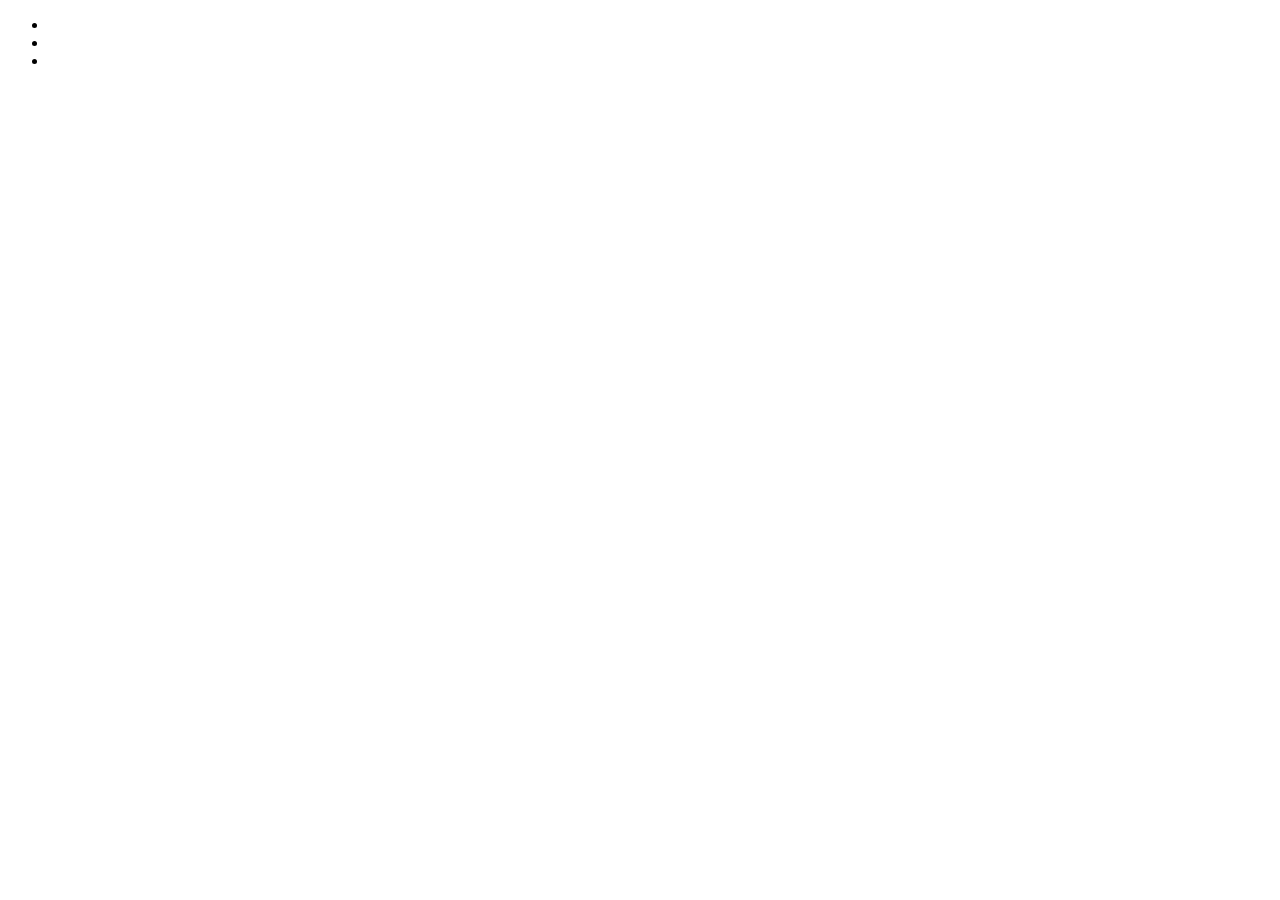
==== cloudresweb/scratch/examples.html @ d7fa682c "Examples to copy pasta off of" ====
<!DOCTYPE html>
<html lang="en">
<head>
    <meta charset="UTF-8">
    <title>Title</title>
</head>
<body>

<ul class='mdl-list'>
  <li class="mdl-list__item">
    <span class="mdl-list__item-primary-content"></span>
  </li>
  <li class="mdl-list__item">
    <span class="mdl-list__item-primary-content"></span>
  </li>
  <li class="mdl-list__item">
    <span class="mdl-list__item-primary-content"></span>
  </li>
</ul>







</body>
</html>
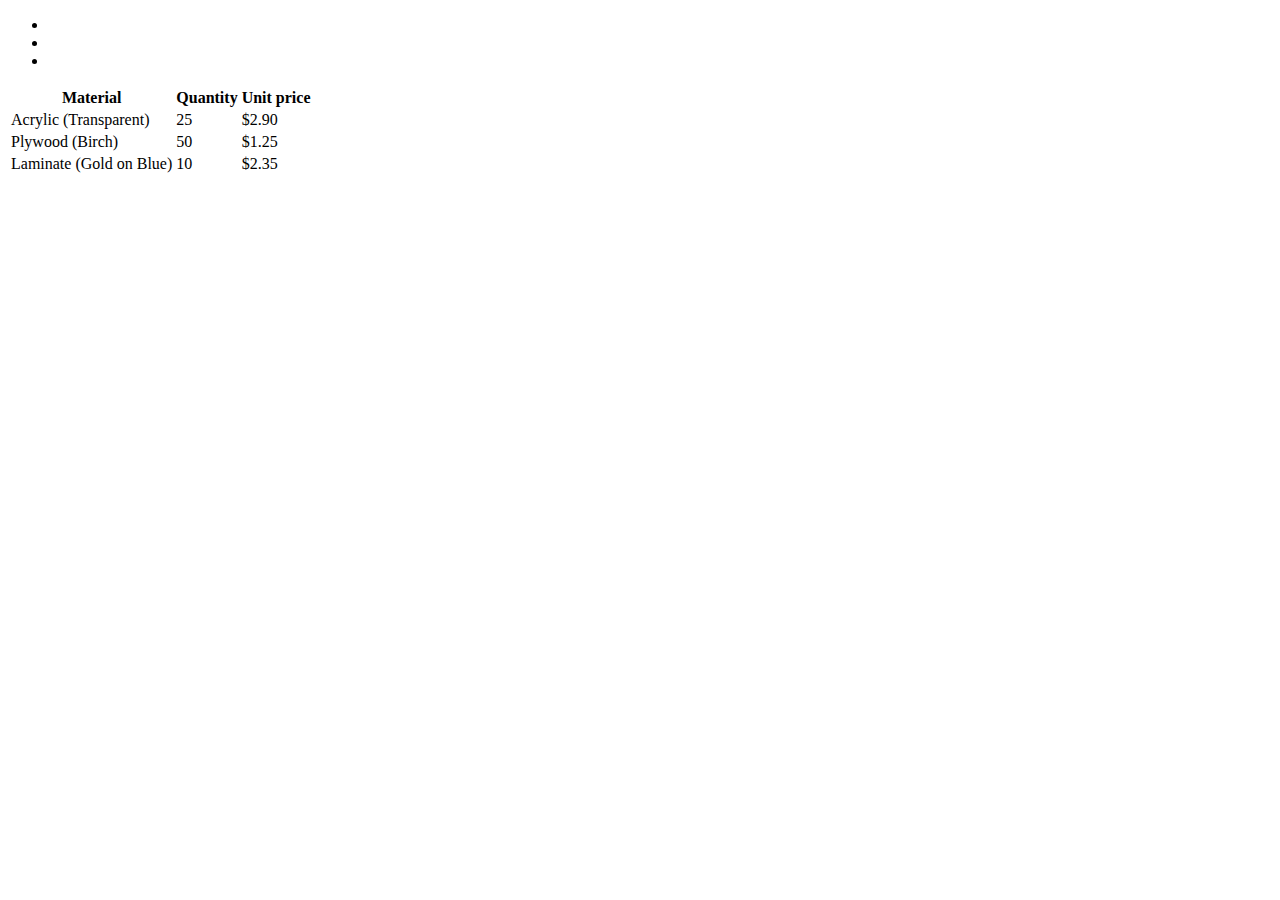
==== commit 5bc8b455: "Pretty table :heart:" ====
--- a/cloudresweb/scratch/examples.html
+++ b/cloudresweb/scratch/examples.html
@@ -20,7 +20,32 @@
 
 
 
-
+<table class="mdl-data-table mdl-js-data-table mdl-shadow--2dp">
+  <thead>
+  <tr>
+    <th class="mdl-data-table__cell--non-numeric">Material</th>
+    <th>Quantity</th>
+    <th>Unit price</th>
+  </tr>
+  </thead>
+  <tbody>
+  <tr>
+    <td class="mdl-data-table__cell--non-numeric">Acrylic (Transparent)</td>
+    <td>25</td>
+    <td>$2.90</td>
+  </tr>
+  <tr>
+    <td class="mdl-data-table__cell--non-numeric">Plywood (Birch)</td>
+    <td>50</td>
+    <td>$1.25</td>
+  </tr>
+  <tr>
+    <td class="mdl-data-table__cell--non-numeric">Laminate (Gold on Blue)</td>
+    <td>10</td>
+    <td>$2.35</td>
+  </tr>
+  </tbody>
+</table>
 
 
 
